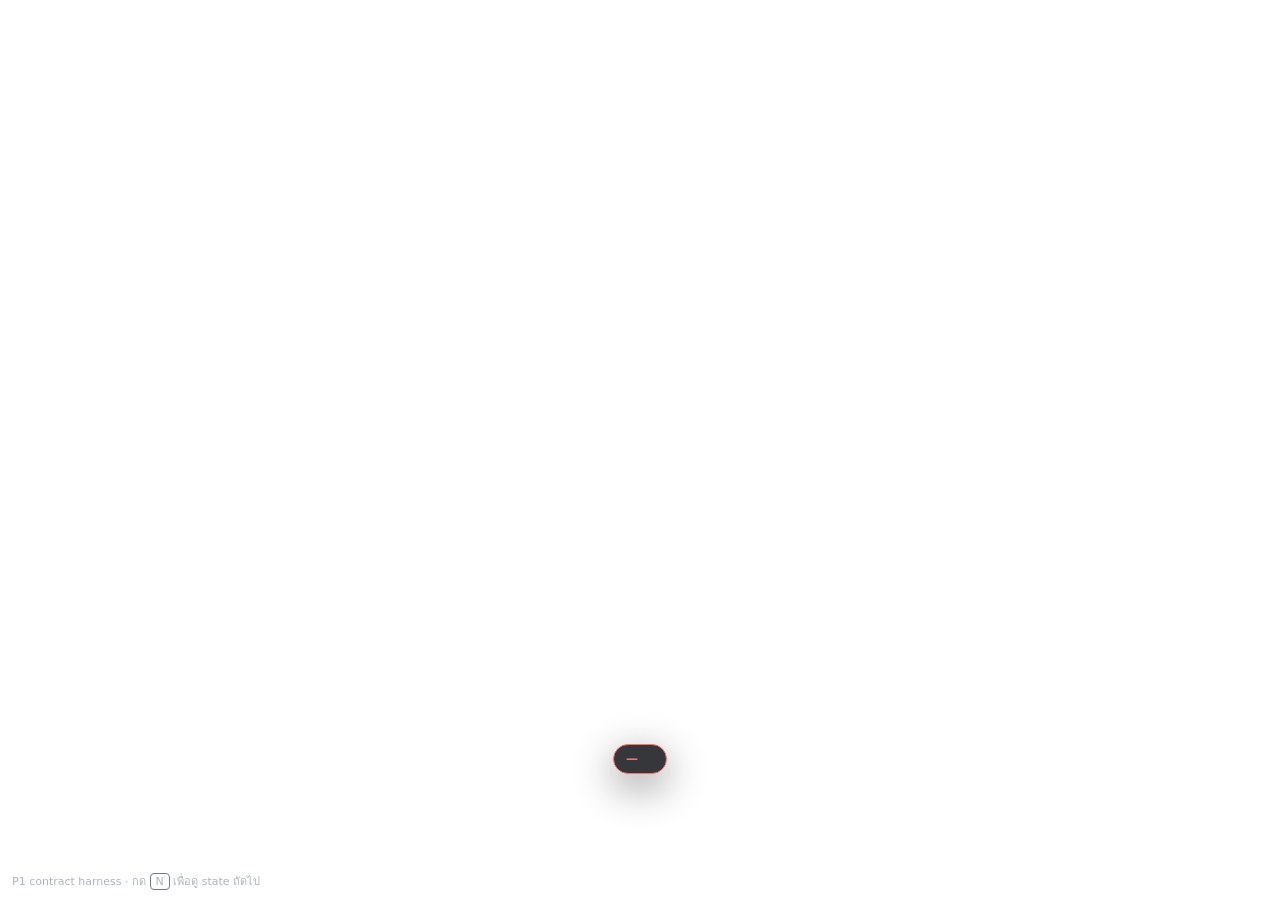
==== ui/hud/index.html @ e4249946 "feat(p1): freeze contracts, split workspace, add state player" ====
<!doctype html>
<html lang="th">
<head>
  <meta charset="utf-8" />
  <meta name="viewport" content="width=device-width, initial-scale=1" />
  <title>RniType HUD — contract harness (P1)</title>
  <link rel="stylesheet" href="../shared/tokens.css" />
  <link rel="stylesheet" href="hud.css" />
</head>
<body>
  <main id="hud" data-mode="disabled" aria-live="polite">
    <div id="pivot" class="pivot" aria-hidden="true"></div>
    <div id="pointer" class="pointer" hidden aria-hidden="true"></div>

    <section id="rings" class="rings" aria-label="ring">
      <div class="ring inner-ring"></div>
      <div class="ring outer-ring"></div>
      <div id="inner" class="slots inner"></div>
      <div id="outer" class="slots outer"></div>
      <div id="preview" class="preview" hidden>
        <span id="previewChar" class="preview-char"></span>
        <span id="previewCount" class="preview-count"></span>
      </div>
    </section>

    <div id="pill" class="pill">
      <span id="pillMode" class="pill-mode">—</span>
      <span id="pillLang" class="pill-lang"></span>
      <span id="pillBadges" class="pill-badges"></span>
    </div>

    <p class="hint">P1 contract harness · กด <kbd>N</kbd> เพื่อดู state ถัดไป</p>
  </main>
  <script src="hud.js"></script>
</body>
</html>
---- ui/shared/tokens.css ----
:root {
  --hud-bg: rgba(10, 12, 16, 0.82);
  --hud-bg-solid: #0a0c10;
  --hud-fg: #f2f4f8;
  --hud-muted: #8b93a1;
  --hud-accent: #5eead4;
  --hud-accent-soft: rgba(94, 234, 212, 0.18);
  --hud-warn: #fbbf24;
  --hud-danger: #f87171;
  --hud-ring: #334155;
  --hud-ring-soft: rgba(148, 163, 184, 0.18);
  --hud-shadow: 0 12px 40px rgba(0, 0, 0, 0.45);
  --hud-radius: 14px;
  --hud-font: "Segoe UI", "Leelawadee UI", system-ui, sans-serif;
}
---- ui/hud/hud.css ----
* { box-sizing: border-box; }

html, body {
  margin: 0;
  height: 100%;
  background: transparent;
  font-family: var(--hud-font);
  color: var(--hud-fg);
  overflow: hidden;
}

/* ใช้เฉพาะตอนเปิดในเบราว์เซอร์ — overlay จริงต้องโปร่งใส */
.preview-bg body {
  background: radial-gradient(circle at 50% 45%, #1b2430, #0a0c10 70%);
}

#hud {
  position: fixed;
  inset: 0;
  display: grid;
  place-items: center;
  pointer-events: none;
}

.rings {
  position: relative;
  width: 380px;
  height: 380px;
  filter: drop-shadow(var(--hud-shadow));
  opacity: 0;
  transform: scale(0.92);
  transition: opacity 160ms ease, transform 160ms ease;
}

#hud[data-visible="true"] .rings { opacity: 1; transform: scale(1); }
#hud[data-mode="disabled"] .rings { opacity: 0; }

.ring {
  position: absolute;
  left: 50%;
  top: 50%;
  border-radius: 50%;
  transform: translate(-50%, -50%);
  border: 1px solid var(--hud-ring-soft);
}

.outer-ring { width: 356px; height: 356px; }
.inner-ring { width: 176px; height: 176px; border-color: rgba(148, 163, 184, 0.28); }

.slots {
  position: absolute;
  inset: 0;
}

.slot {
  position: absolute;
  left: 50%;
  top: 50%;
  width: 64px;
  min-height: 34px;
  margin: -17px 0 0 -32px;
  display: grid;
  place-items: center;
  padding: 3px 4px;
  border-radius: 9px;
  color: var(--hud-muted);
  text-align: center;
  font-size: 13px;
  line-height: 1.05;
  background: transparent;
  transition: color 100ms ease, background 100ms ease, transform 100ms ease;
}

.slot .sub {
  display: block;
  font-size: 9px;
  color: var(--hud-muted);
  opacity: 0.8;
  margin-top: 1px;
}

.slot .badge {
  display: inline-block;
  margin-top: 2px;
  font-size: 8px;
  color: var(--hud-warn);
}

.inner .slot { width: 58px; min-height: 32px; margin: -16px 0 0 -29px; font-size: 12px; }
.outer .slot { width: 44px; min-height: 30px; margin: -15px 0 0 -22px; font-size: 17px; }

.slot.active {
  color: var(--hud-bg-solid);
  background: var(--hud-accent);
  box-shadow: 0 0 0 3px var(--hud-accent-soft);
  font-weight: 700;
  transform: scale(1.06);
}

.slot.dim { opacity: 0.38; }

#hud[data-mode="cmd"] .outer,
#hud[data-mode="lang"] .outer,
#hud[data-mode="mouse"] .rings,
#hud[data-mode="nav"] .rings,
#hud[data-mode="disabled"] .rings { display: none; }

#hud[data-mode="cmd"] .inner .slot,
#hud[data-mode="lang"] .inner .slot { font-size: 11px; width: 74px; margin-left: -37px; }

.preview {
  position: absolute;
  left: 50%;
  top: 50%;
  transform: translate(-50%, -50%);
  text-align: center;
  min-width: 64px;
}

.preview-char {
  display: block;
  font-size: 38px;
  font-weight: 700;
  line-height: 1;
}

.preview-count {
  display: block;
  margin-top: 2px;
  font-size: 12px;
  color: var(--hud-accent);
}

.pill {
  position: absolute;
  left: 50%;
  bottom: 14%;
  transform: translateX(-50%);
  display: flex;
  gap: 8px;
  align-items: center;
  padding: 7px 12px;
  border-radius: 999px;
  background: var(--hud-bg);
  border: 1px solid var(--hud-ring-soft);
  box-shadow: var(--hud-shadow);
  font-size: 12px;
  white-space: nowrap;
}

.pill-mode { font-weight: 700; color: var(--hud-accent); }
.pill-lang { color: var(--hud-muted); }
.pill-badges { display: flex; gap: 4px; }
.pill-badge {
  padding: 1px 6px;
  border-radius: 999px;
  background: var(--hud-accent-soft);
  color: var(--hud-accent);
  font-size: 10px;
}

#hud[data-mode="disabled"] .pill { border-color: var(--hud-danger); }
#hud[data-mode="disabled"] .pill-mode { color: var(--hud-danger); }

.pivot {
  position: absolute;
  width: 18px;
  height: 18px;
  border: 1px solid var(--hud-accent);
  border-radius: 50%;
  transform: translate(-50%, -50%);
  opacity: 0;
}
.pivot::before, .pivot::after {
  content: "";
  position: absolute;
  background: var(--hud-accent);
}
.pivot::before { left: 50%; top: -5px; width: 1px; height: 26px; transform: translateX(-50%); }
.pivot::after { top: 50%; left: -5px; height: 1px; width: 26px; transform: translateY(-50%); }
#hud[data-mode="nav"] .pivot { opacity: 1; }
#hud[data-mode="nav"] .pill { bottom: auto; top: 14%; }

.pointer {
  position: absolute;
  width: 12px;
  height: 12px;
  border-radius: 50%;
  background: var(--hud-accent);
  box-shadow: 0 0 0 4px var(--hud-accent-soft);
  transform: translate(-50%, -50%);
}

.hint {
  position: absolute;
  left: 12px;
  bottom: 10px;
  margin: 0;
  font-size: 11px;
  color: var(--hud-muted);
  opacity: 0.7;
}
.hint kbd {
  font-family: inherit;
  padding: 1px 5px;
  border: 1px solid var(--hud-ring);
  border-radius: 4px;
}
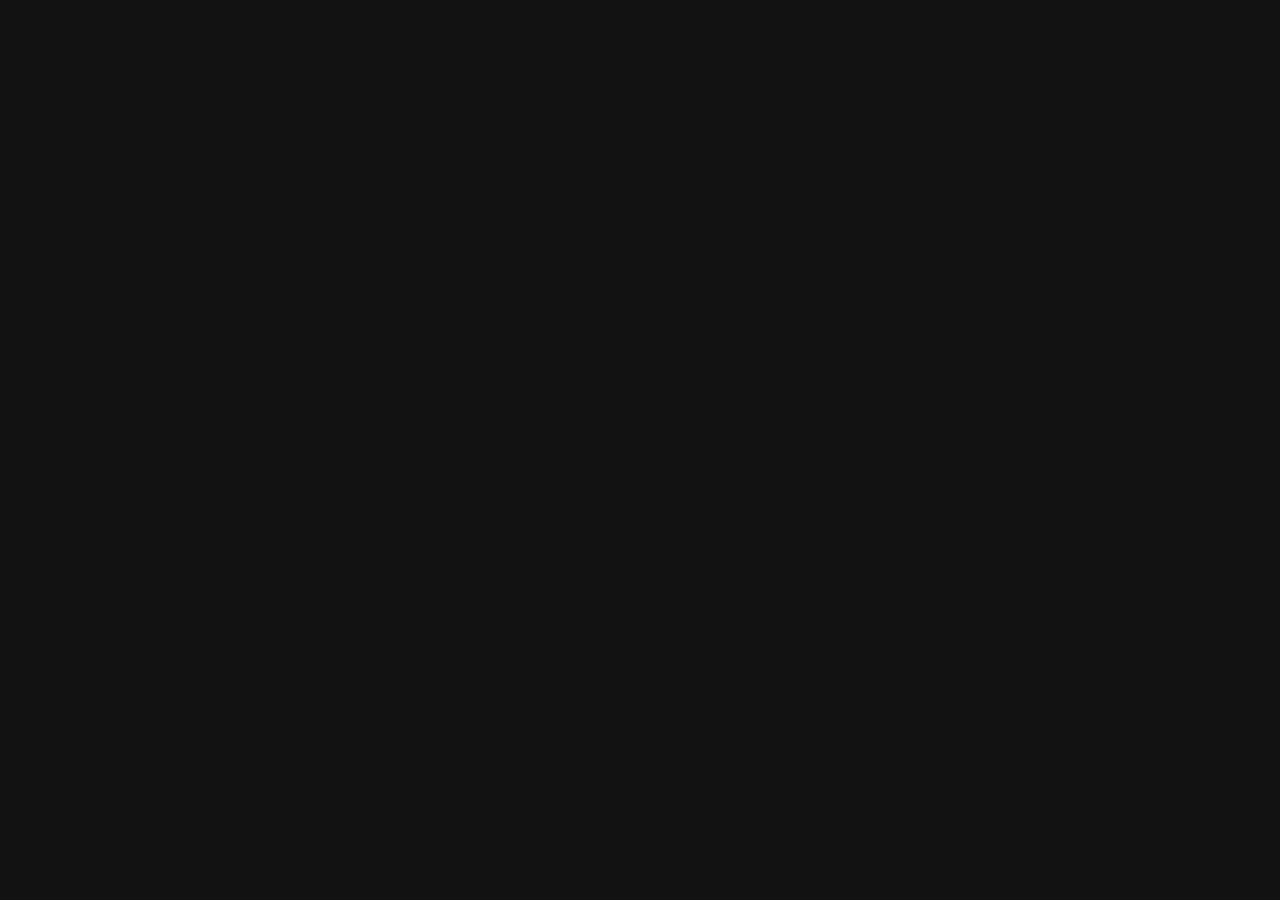
==== commit bd987777: "feat(hud): P4 slice 1 production HUD renderer" ====
--- a/ui/hud/index.html
+++ b/ui/hud/index.html
@@ -3,34 +3,45 @@
 <head>
   <meta charset="utf-8" />
   <meta name="viewport" content="width=device-width, initial-scale=1" />
-  <title>RniType HUD — contract harness (P1)</title>
+  <title>RniType HUD</title>
   <link rel="stylesheet" href="../shared/tokens.css" />
   <link rel="stylesheet" href="hud.css" />
 </head>
 <body>
-  <main id="hud" data-mode="disabled" aria-live="polite">
-    <div id="pivot" class="pivot" aria-hidden="true"></div>
-    <div id="pointer" class="pointer" hidden aria-hidden="true"></div>
+  <!--
+    HUD overlay — วาดจาก HudState เท่านั้น (read-only, click-through)
+    โครงสร้าง: stage (ยึดที่ pivot + scale) → ring (SVG) + pill (aria-live)
+  -->
+  <main id="hud" class="hud" data-mode="disabled" data-state="idle" data-visible="false" data-rings="off" data-preview="off">
+    <div class="hud__stage" id="stage">
+      <div class="hud__glass" aria-hidden="true"></div>
+      <svg class="hud__ring" viewBox="-170 -170 340 340" aria-hidden="true" focusable="false">
+        <g id="outerRing"></g>
+        <g id="innerRing"></g>
+        <g id="cmdRing" class="cmd-ring"></g>
+        <g id="langRing" class="lang-ring"></g>
+        <g class="hud__center">
+          <circle class="center__track" r="27" />
+          <circle class="center__halo" r="6" />
+        </g>
+        <text class="hud__preview" id="previewChar" x="0" y="-4" text-anchor="middle" dominant-baseline="central"></text>
+        <text class="hud__repeat" id="previewCount" x="0" y="16" text-anchor="middle" dominant-baseline="central"></text>
+      </svg>
 
-    <section id="rings" class="rings" aria-label="ring">
-      <div class="ring inner-ring"></div>
-      <div class="ring outer-ring"></div>
-      <div id="inner" class="slots inner"></div>
-      <div id="outer" class="slots outer"></div>
-      <div id="preview" class="preview" hidden>
-        <span id="previewChar" class="preview-char"></span>
-        <span id="previewCount" class="preview-count"></span>
+      <div class="hud__status" id="pill" aria-live="polite">
+        <span class="chip chip--status">
+          <b id="pillMode"></b>
+          <span class="pill__part" id="pillText"></span>
+          <span class="pill__part" id="pillLang"></span>
+          <span class="pill__badges" id="pillBadges"></span>
+        </span>
       </div>
-    </section>
+    </div>
+  </main>
 
-    <div id="pill" class="pill">
-      <span id="pillMode" class="pill-mode">—</span>
-      <span id="pillLang" class="pill-lang"></span>
-      <span id="pillBadges" class="pill-badges"></span>
-    </div>
+  <div id="pointer" class="pointer" data-visible="false" aria-hidden="true"><i></i></div>
+  <div id="pivot" class="pivot" data-visible="false" aria-hidden="true"></div>
 
-    <p class="hint">P1 contract harness · กด <kbd>N</kbd> เพื่อดู state ถัดไป</p>
-  </main>
   <script src="hud.js"></script>
 </body>
 </html>
--- a/ui/hud/hud.css
+++ b/ui/hud/hud.css
@@ -1,12 +1,38 @@
+/* ============================================================
+   RniType — HUD overlay (P4 Track C)
+   พอร์ตหน้าตาจากม็อกอัป v0.11 (project menager/Design/05-mockup/hud-prototype)
+   วาดจาก HudState เท่านั้น · ไม่มี logic ของแป้น/gesture/keymap
+   - overlay จริง = โปร่งใส + pointer-events: none (คลิกทะลุ)
+   - ?preview=1 = พื้นหลังมืดสำหรับทดสอบในเบราว์เซอร์
+   ============================================================ */
+
+:root {
+  color-scheme: dark;
+
+  /* palette ของ HUD = ม็อกอัป v0.11 (น้ำเงิน/ม่วง)
+     ไม่แก้ ui/shared/tokens.css เพื่อไม่ให้สีของ Settings เปลี่ยนตาม */
+  --accent: #7cc5ff;
+  --accent-2: #a98bff;
+  --ink: #e8ecf6;
+  --ink-dim: #9aa4b8;
+
+  --hud-scale: 1;
+  --hud-opacity: 0.92;
+
+  --ease-soft: cubic-bezier(0.2, 0.8, 0.2, 1);
+  --ease-out: cubic-bezier(0.16, 1, 0.3, 1);
+}
+
 * { box-sizing: border-box; }
 
 html, body {
   margin: 0;
   height: 100%;
   background: transparent;
+  color: var(--ink);
   font-family: var(--hud-font);
-  color: var(--hud-fg);
   overflow: hidden;
+  pointer-events: none;
 }
 
 /* ใช้เฉพาะตอนเปิดในเบราว์เซอร์ — overlay จริงต้องโปร่งใส */
@@ -14,195 +40,323 @@
   background: radial-gradient(circle at 50% 45%, #1b2430, #0a0c10 70%);
 }
 
-#hud {
+/* ---------------- stage ---------------- */
+
+.hud {
   position: fixed;
   inset: 0;
-  display: grid;
-  place-items: center;
-  pointer-events: none;
-}
-
-.rings {
-  position: relative;
-  width: 380px;
-  height: 380px;
-  filter: drop-shadow(var(--hud-shadow));
-  opacity: 0;
-  transform: scale(0.92);
-  transition: opacity 160ms ease, transform 160ms ease;
-}
-
-#hud[data-visible="true"] .rings { opacity: 1; transform: scale(1); }
-#hud[data-mode="disabled"] .rings { opacity: 0; }
-
-.ring {
+  opacity: 0;
+  pointer-events: none;
+  transition: opacity 0.32s var(--ease-soft);
+}
+.hud[data-visible="true"] { opacity: var(--hud-opacity); }
+
+.hud__stage {
+  --size: 340px;
+  position: absolute;
+  left: 0;
+  top: 0;
+  width: var(--size);
+  height: var(--size);
+  margin-left: calc(var(--size) / -2);
+  margin-top: calc(var(--size) / -2);
+  transform: scale(var(--hud-scale));
+  transform-origin: 50% 50%;
+  pointer-events: none;
+  transition: transform 0.32s var(--ease-out);
+  will-change: transform;
+}
+
+.hud__glass {
+  position: absolute;
+  inset: 2%;
+  border-radius: 50%;
+  background: radial-gradient(circle at 50% 45%, rgba(20, 25, 36, 0.42), rgba(8, 11, 16, 0.72) 70%);
+  backdrop-filter: blur(7px);
+  box-shadow: inset 0 0 60px rgba(124, 197, 255, 0.07);
+  opacity: 0;
+  transition: opacity 0.3s var(--ease-soft);
+}
+.hud[data-rings="on"] .hud__glass { opacity: 1; }
+
+.hud__ring {
+  position: absolute;
+  inset: 0;
+  width: 100%;
+  height: 100%;
+  overflow: visible;
+  opacity: 0;
+  transition: opacity 0.16s linear;
+}
+.hud[data-rings="on"] .hud__ring { opacity: 1; }
+
+/* ---------------- sectors ---------------- */
+
+.sector {
+  fill: rgba(23, 28, 40, 0.55);
+  stroke: rgba(255, 255, 255, 0.055);
+  stroke-width: 1;
+  transition: fill 0.18s linear, stroke 0.18s linear, opacity 0.25s var(--ease-soft);
+}
+
+.sector--group.is-armed {
+  fill: rgba(124, 197, 255, 0.16);
+  stroke: rgba(124, 197, 255, 0.45);
+}
+
+.sector--char.is-selected {
+  fill: rgba(169, 139, 255, 0.26);
+  stroke: rgba(184, 160, 255, 0.85);
+  stroke-width: 1.5;
+}
+
+/* ---------------- labels ---------------- */
+
+.sector-label {
+  fill: #93a0b8;
+  font-size: 12px;
+  font-weight: 600;
+  text-anchor: middle;
+  dominant-baseline: central;
+  pointer-events: none;
+  transition: fill 0.18s;
+}
+
+.sector-label--group { font-size: 11px; letter-spacing: 0.02em; }
+.sector-label--group.len-m { font-size: 9.5px; }
+.sector-label--group.len-l { font-size: 8px; }
+.sector-label--group.is-muted { fill: #5f6a7f; }
+.sector--group.is-armed + .sector-label { fill: #cfe8ff; }
+
+.char-text {
+  fill: #dbe3f2;
+  font-size: 20px;
+  font-weight: 500;
+  text-anchor: middle;
+  dominant-baseline: central;
+  pointer-events: none;
+  transition: fill 0.16s, font-size 0.22s var(--ease-out), filter 0.22s;
+}
+.char-text.is-selected {
+  fill: #ffffff;
+  font-size: 27px;
+  font-weight: 700;
+  filter: drop-shadow(0 0 12px rgba(169, 139, 255, 0.95));
+}
+.char-text.is-dim { fill: #566076; font-size: 15px; }
+
+/* badge ของช่อง (เช่น สระล่าง ุ ู หรือ IME) — ค่ามาจาก contract ตรง ๆ */
+.slot-badge {
+  fill: #fbbf24;
+  font-size: 8px;
+  font-weight: 600;
+  text-anchor: middle;
+  dominant-baseline: central;
+  pointer-events: none;
+}
+
+/* ---------------- command / language wheel ---------------- */
+
+.cmd-sector {
+  fill: rgba(18, 23, 34, 0.78);
+  stroke: rgba(255, 255, 255, 0.08);
+  stroke-width: 1;
+  transition: fill 0.15s linear, stroke 0.15s linear;
+}
+.cmd-sector.is-selected {
+  fill: rgba(124, 197, 255, 0.34);
+  stroke: rgba(160, 220, 255, 0.95);
+  stroke-width: 1.6;
+}
+
+.lang-sector {
+  fill: rgba(18, 24, 36, 0.8);
+  stroke: rgba(255, 255, 255, 0.08);
+  stroke-width: 1;
+  transition: fill 0.15s linear, stroke 0.15s linear;
+}
+.lang-sector.is-selected {
+  fill: rgba(124, 197, 255, 0.34);
+  stroke: rgba(160, 220, 255, 0.95);
+  stroke-width: 1.6;
+}
+
+.cmd-label {
+  fill: #dbe3f2;
+  font-size: 10.5px;
+  font-weight: 650;
+  text-anchor: middle;
+  dominant-baseline: central;
+  pointer-events: none;
+}
+.cmd-label.is-selected { fill: #ffffff; font-size: 12px; }
+
+.lang-label {
+  fill: #dbe3f2;
+  font-size: 11px;
+  font-weight: 700;
+  letter-spacing: 0.04em;
+  text-anchor: middle;
+  dominant-baseline: central;
+  pointer-events: none;
+}
+.lang-label.is-selected { fill: #ffffff; }
+
+.slot-sub {
+  fill: #7f8ba1;
+  font-size: 8px;
+  font-weight: 500;
+  text-anchor: middle;
+  dominant-baseline: central;
+  pointer-events: none;
+}
+
+/* ---------------- center ---------------- */
+
+.center__track {
+  fill: rgba(8, 11, 16, 0.72);
+  stroke: rgba(255, 255, 255, 0.1);
+  stroke-width: 1;
+}
+.center__halo {
+  fill: #cfe9ff;
+  opacity: 0.55;
+  transition: opacity 0.3s;
+}
+.hud[data-rings="on"] .center__halo { opacity: 1; }
+
+.hud__preview {
+  fill: #ffffff;
+  font-size: 26px;
+  font-weight: 700;
+  text-anchor: middle;
+  dominant-baseline: central;
+  opacity: 0;
+  pointer-events: none;
+  filter: drop-shadow(0 0 12px rgba(169, 139, 255, 0.75));
+}
+.hud[data-rings="on"][data-preview="on"] .hud__preview { opacity: 1; }
+
+.hud__repeat {
+  fill: var(--accent);
+  font-size: 11px;
+  font-weight: 650;
+  text-anchor: middle;
+  dominant-baseline: central;
+  opacity: 0;
+  pointer-events: none;
+}
+.hud[data-rings="on"][data-preview="on"] .hud__repeat { opacity: 1; }
+
+/* ---------------- pill ---------------- */
+
+.hud__status {
   position: absolute;
   left: 50%;
+  bottom: -34px;
+  transform: translateX(-50%);
+  white-space: nowrap;
+  font-size: 10.5px;
+}
+
+/* ไม่มีวง (idle / mouse / nav / disabled) → pill ย้ายมากลางจุดยึด */
+.hud[data-rings="off"] .hud__status {
+  bottom: auto;
   top: 50%;
-  border-radius: 50%;
-  transform: translate(-50%, -50%);
-  border: 1px solid var(--hud-ring-soft);
-}
-
-.outer-ring { width: 356px; height: 356px; }
-.inner-ring { width: 176px; height: 176px; border-color: rgba(148, 163, 184, 0.28); }
-
-.slots {
-  position: absolute;
-  inset: 0;
-}
-
-.slot {
-  position: absolute;
-  left: 50%;
-  top: 50%;
-  width: 64px;
-  min-height: 34px;
-  margin: -17px 0 0 -32px;
-  display: grid;
-  place-items: center;
-  padding: 3px 4px;
-  border-radius: 9px;
-  color: var(--hud-muted);
-  text-align: center;
-  font-size: 13px;
-  line-height: 1.05;
-  background: transparent;
-  transition: color 100ms ease, background 100ms ease, transform 100ms ease;
-}
-
-.slot .sub {
-  display: block;
-  font-size: 9px;
-  color: var(--hud-muted);
-  opacity: 0.8;
-  margin-top: 1px;
-}
-
-.slot .badge {
-  display: inline-block;
-  margin-top: 2px;
-  font-size: 8px;
-  color: var(--hud-warn);
-}
-
-.inner .slot { width: 58px; min-height: 32px; margin: -16px 0 0 -29px; font-size: 12px; }
-.outer .slot { width: 44px; min-height: 30px; margin: -15px 0 0 -22px; font-size: 17px; }
-
-.slot.active {
-  color: var(--hud-bg-solid);
-  background: var(--hud-accent);
-  box-shadow: 0 0 0 3px var(--hud-accent-soft);
-  font-weight: 700;
-  transform: scale(1.06);
-}
-
-.slot.dim { opacity: 0.38; }
-
-#hud[data-mode="cmd"] .outer,
-#hud[data-mode="lang"] .outer,
-#hud[data-mode="mouse"] .rings,
-#hud[data-mode="nav"] .rings,
-#hud[data-mode="disabled"] .rings { display: none; }
-
-#hud[data-mode="cmd"] .inner .slot,
-#hud[data-mode="lang"] .inner .slot { font-size: 11px; width: 74px; margin-left: -37px; }
-
-.preview {
-  position: absolute;
-  left: 50%;
-  top: 50%;
-  transform: translate(-50%, -50%);
-  text-align: center;
-  min-width: 64px;
-}
-
-.preview-char {
-  display: block;
-  font-size: 38px;
-  font-weight: 700;
-  line-height: 1;
-}
-
-.preview-count {
-  display: block;
-  margin-top: 2px;
-  font-size: 12px;
-  color: var(--hud-accent);
-}
-
-.pill {
-  position: absolute;
-  left: 50%;
-  bottom: 14%;
-  transform: translateX(-50%);
-  display: flex;
-  gap: 8px;
-  align-items: center;
-  padding: 7px 12px;
+  transform: translate(-50%, 16px);
+}
+
+.chip {
+  display: inline-flex;
+  align-items: baseline;
+  padding: 3px 9px;
   border-radius: 999px;
-  background: var(--hud-bg);
-  border: 1px solid var(--hud-ring-soft);
-  box-shadow: var(--hud-shadow);
-  font-size: 12px;
-  white-space: nowrap;
-}
-
-.pill-mode { font-weight: 700; color: var(--hud-accent); }
-.pill-lang { color: var(--hud-muted); }
-.pill-badges { display: flex; gap: 4px; }
+  border: 1px solid rgba(255, 255, 255, 0.1);
+  background: rgba(10, 13, 19, 0.78);
+  color: #b9c4d8;
+  font-variant-numeric: tabular-nums;
+  backdrop-filter: blur(8px);
+}
+.chip--status {
+  color: #b9c4d8;
+  border-color: rgba(124, 197, 255, 0.28);
+  background: rgba(14, 22, 32, 0.82);
+}
+.chip--status b { color: #d9ecff; font-weight: 650; }
+
+.pill__part:not(:empty)::before {
+  content: "·";
+  margin: 0 6px;
+  opacity: 0.45;
+}
+
+.pill__badges { display: inline-flex; gap: 4px; align-items: baseline; }
+.pill__badges:not(:empty)::before {
+  content: "·";
+  margin: 0 6px;
+  opacity: 0.45;
+}
 .pill-badge {
   padding: 1px 6px;
   border-radius: 999px;
-  background: var(--hud-accent-soft);
-  color: var(--hud-accent);
-  font-size: 10px;
-}
-
-#hud[data-mode="disabled"] .pill { border-color: var(--hud-danger); }
-#hud[data-mode="disabled"] .pill-mode { color: var(--hud-danger); }
+  background: rgba(124, 197, 255, 0.16);
+  color: #cfe8ff;
+  font-size: 9.5px;
+  line-height: 1.4;
+}
+
+.hud[data-mode="disabled"] .chip--status { border-color: rgba(248, 113, 113, 0.45); }
+.hud[data-mode="disabled"] .chip--status b { color: #cfd3da; }
+
+/* ---------------- pointer / pivot ---------------- */
+
+.pointer {
+  position: fixed;
+  left: 0;
+  top: 0;
+  width: 0;
+  height: 0;
+  z-index: 60;
+  opacity: 0;
+  pointer-events: none;
+  transition: opacity 0.2s linear;
+}
+.pointer[data-visible="true"] { opacity: 1; }
+.pointer i {
+  position: absolute;
+  left: -4px;
+  top: -4px;
+  width: 8px;
+  height: 8px;
+  border-radius: 50%;
+  background: #ffffff;
+  box-shadow: 0 0 0 1px rgba(0, 0, 0, 0.45), 0 0 14px rgba(124, 197, 255, 0.9);
+}
 
 .pivot {
-  position: absolute;
-  width: 18px;
-  height: 18px;
-  border: 1px solid var(--hud-accent);
-  border-radius: 50%;
-  transform: translate(-50%, -50%);
-  opacity: 0;
-}
-.pivot::before, .pivot::after {
+  position: fixed;
+  left: 0;
+  top: 0;
+  width: 0;
+  height: 0;
+  z-index: 24;
+  opacity: 0;
+  pointer-events: none;
+  transition: opacity 0.18s linear;
+}
+.pivot[data-visible="true"] { opacity: 1; }
+.pivot::before,
+.pivot::after {
   content: "";
   position: absolute;
-  background: var(--hud-accent);
-}
-.pivot::before { left: 50%; top: -5px; width: 1px; height: 26px; transform: translateX(-50%); }
-.pivot::after { top: 50%; left: -5px; height: 1px; width: 26px; transform: translateY(-50%); }
-#hud[data-mode="nav"] .pivot { opacity: 1; }
-#hud[data-mode="nav"] .pill { bottom: auto; top: 14%; }
-
-.pointer {
-  position: absolute;
-  width: 12px;
-  height: 12px;
-  border-radius: 50%;
-  background: var(--hud-accent);
-  box-shadow: 0 0 0 4px var(--hud-accent-soft);
-  transform: translate(-50%, -50%);
-}
-
-.hint {
-  position: absolute;
-  left: 12px;
-  bottom: 10px;
-  margin: 0;
-  font-size: 11px;
-  color: var(--hud-muted);
-  opacity: 0.7;
-}
-.hint kbd {
-  font-family: inherit;
-  padding: 1px 5px;
-  border: 1px solid var(--hud-ring);
-  border-radius: 4px;
-}
+  background: rgba(124, 197, 255, 0.8);
+  box-shadow: 0 0 8px rgba(124, 197, 255, 0.55);
+}
+.pivot::before { left: -14px; top: 0; width: 28px; height: 1px; }
+.pivot::after { top: -14px; left: 0; width: 1px; height: 28px; }
+
+/* ---------------- accessibility ---------------- */
+
+@media (prefers-reduced-motion: reduce) {
+  * { animation-duration: 0.01ms !important; transition-duration: 0.01ms !important; }
+}
